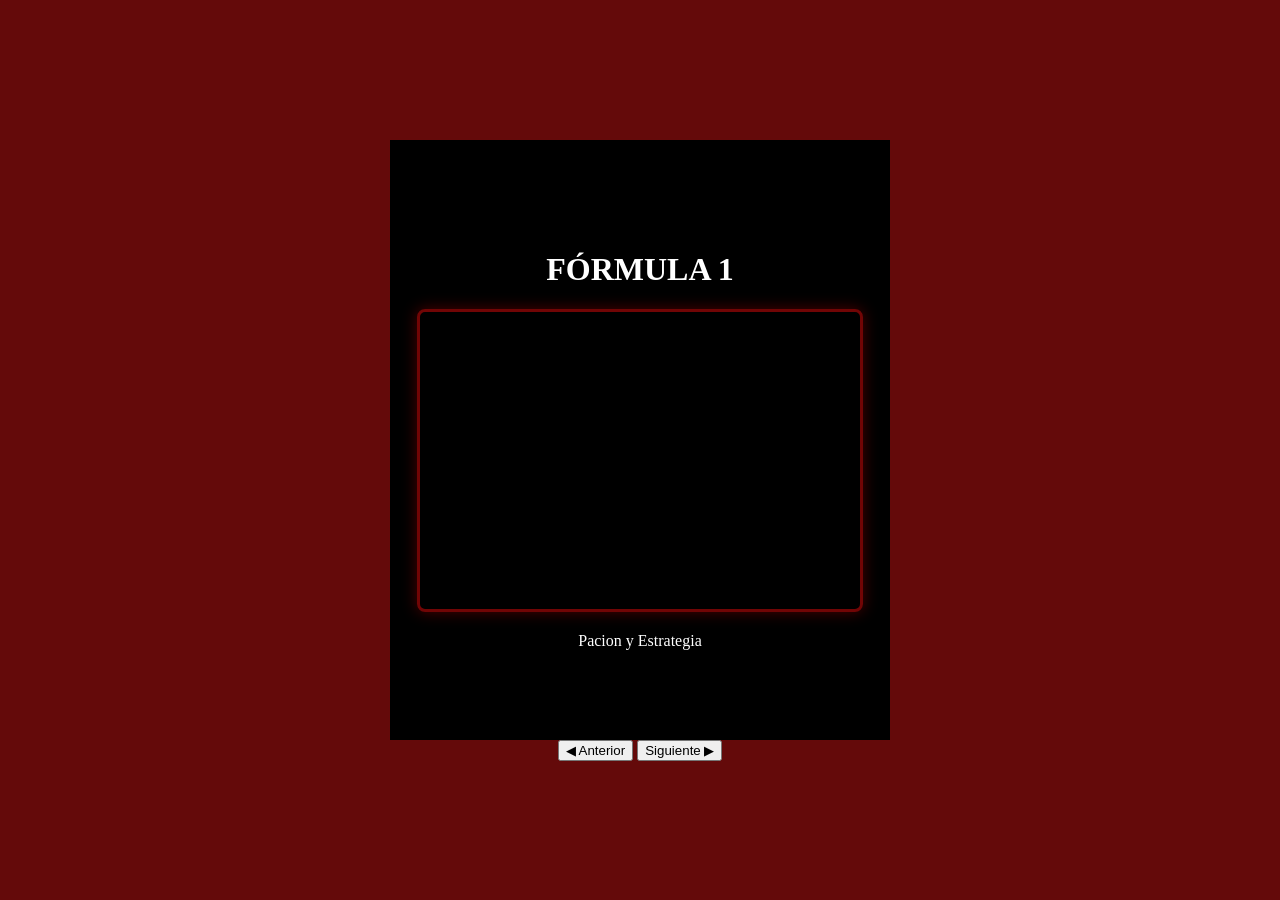
==== pages/pagina1.html @ e9e75e01 "Base del diseño terminada, Contenido-Pendiente" ====
<!DOCTYPE html>
<html lang="en">
<head>
    <meta charset="UTF-8">
    <meta name="viewport" content="width=device-width, initial-scale=1.0">
    <title>F1</title>
    <link rel="stylesheet" href="../css/pagina1.css">
</head>
<body>
<div class="escena">
        <div class="book" id="book">
            
            <div class="leaf" id="l1">
    <div class="page front cover">
        <div class="text-top">
        <h1>FÓRMULA 1</h1>
    </div>
    
        <div class="video-screen">
            <video autoplay muted loop playsinline id="f1-video">
                <source src="../video/iniciol.mp4" type="video/mp4">
                Tu navegador no soporta videos.
            </video>
        </div>
        <span>Pacion y Estrategia</span>
    </div>
    <div class="page back">
        <h2>Capítulo 1</h2>
        <p>La Fórmula 1 es mucho más que un deporte para mí: es una pasión que combina estrategia, precisión y adrenalina pura. 
            Desde adelantamientos imposibles hasta batallas históricas por el campeonato, cada carrera transmite una emoción incomparable.

            Como verdadero aficionado al automovilismo, dedico entre 6 y 8 horas semanales a estudiar su aerodinámica, analizar trazadas de 
            carrera y comprender las estrategias que marcan la diferencia entre la victoria y la derrota, viviendo cada fin de semana de
             competición con la misma intensidad que en la pista. 
        </p>
        <div class="imagenes-capitulo">
            <img src="../images/cap1_RB.png" alt="F1 imagen 1">
    <img src="../images/cap1_ferrari.png" alt="F1 imagen 2">
    <img src="../images/cap1_cir.png" alt="F1 imagen 3">
</div>

    </div>
</div>

            <div class="leaf" id="l2">
                <div class="page front">
                    <h2>Capítulo 2 - Aerodinámica</h2>
                    <p>Analizo trazadas y curvas, estudiando cómo el viento influye directamente en la aerodinámica del monoplaza.
                        Observo cómo el flujo de aire recorre el alerón delantero, el suelo y el difusor para generar carga aerodinámica, 
                        permitiendo mayor estabilidad y velocidad en curva. A través de ejemplos vistos en túneles de viento, comprendo 
                        cómo pequeñas variaciones en el diseño o en la dirección del viento pueden alterar el equilibrio del auto y su 
                        rendimiento en pista.</p>
                   <div class="video-screen2">
            <video autoplay muted loop playsinline id="f1-video">
                <source src="../video/tunel_de_viento.mp4" type="video/mp4">
                Tu navegador no soporta videos. 
            </video>
        </div>      
                </div>
                <div class="page back">
                    <h2>Capítulo 3 - Competencia</h2>
                    <p>Me apasionan los adelantamientos, especialmente aquellos que exigen precisión y valentía, las carreras bajo 
                        lluvia donde el talento del piloto marca la diferencia y las estrategias llevadas al límite, en las que una 
                        decisión correcta en el momento exacto puede cambiar por completo el resultado de una carrera.</p>
                     <div class="video-screen3">
            <video autoplay muted loop playsinline id="f1-video">
            <source src="../video/carrera_lluvia.mp4" type="video/mp4">
            </video>
        </div>
                </div>
            </div>

            <div class="leaf" id="l3">
                <div class="page front">
                    <h2>Capítulo 4 - Pilotos</h2>
                    <p>Mi piloto favorito es Max Verstappen, pero soy tifosi: Ferrari es mi escudería favorita.</p>
                    <p>Mis circuitos favoritos son Monza y Spa-Francorchamps.</p>
                </div>
                <div class="page back cover">
                    <h2>FIN</h2>
                    <p>Gracias por leer</p>
                </div>
            </div>

        </div>
    </div>

    <div class="controls">
        <button id="prev">◀ Anterior</button>
        <button id="next">Siguiente ▶</button>
    </div>

    <script src="../js/pagina1.js"></script>
</body>
</html>
---- css/pagina1.css ----
body {
    display: flex;
    flex-direction: column;
    align-items: center;
    justify-content: center;
    min-height: 100vh;
    margin: 0;
    background-color: #640a0a;
    perspective: 2000px; 
}

.book {
    width: 500px; 
    height: 600px;
    position: relative;
    transform-style: preserve-3d;
    transition: transform 1s;
}

#l1 { z-index: 3; }
#l2 { z-index: 2; }
#l3 { z-index: 1; }

.leaf {
    position: absolute;
    width: 100%;
    height: 100%;
    top: 0;
    left: 0;
    transform-style: preserve-3d;
    transform-origin: left;
    transition: transform 1s cubic-bezier(0.645, 0.045, 0.355, 1);
    /*z-index: 1;*/
}

.flipped {
    transform: rotateY(-180deg);
}

.page {
    position: absolute;
    width: 100%;
    height: 100%;
    backface-visibility: hidden; /* Oculta la espalda de la cara */
    padding: 30px;
    box-sizing: border-box;
    background: #f8f5f0;
    box-shadow: inset 0px 0px 20px rgba(0,0,0,0.1);
    display: flex;
    flex-direction: column;
}

/* Cara trasera de cada hoja */
.page.back {
    transform: rotateY(180deg); /* Volteada por defecto */
    border-left: 1px solid #ddd;
}

.cover {
    background: #000000;
    color: white;
    justify-content: center;
    align-items: center;
}

.flipped {
    transform: rotateY(-180deg);
}

.video-screen {
    position: relative;
    width: 100%;
    height: 55%; 
    overflow: hidden;
    border: 3px solid #710505; 
    border-radius: 8px;
    box-shadow: 0 0 15px rgba(255, 0, 0, 0.3); 
    margin-bottom: 20px;
}

.video-screen video {
    width: 100%;
    height: 100%;
    object-fit: cover; 
    filter: brightness(0.7); 
}

.video-screen2 {
    position: relative;
    left: 20%;
    width: 60%;
    height: 30%; 
    overflow: hidden;
    border: 3px solid #710505; 
    border-radius: 8px;
    box-shadow: 0 0 15px rgba(255, 0, 0, 0.3); 
    margin-bottom: 20px;
}

.video-screen2 video {
    width: 100%;
    height: 100%;
    object-fit: cover; 
    filter: brightness(0.7); 
}

.video-screen3 {
    position: relative;
    left: 15%;
    width: 70%;
    height: 40%; 
    overflow: hidden;
    border: 3px solid #710505; 
    border-radius: 8px;
    box-shadow: 0 0 15px rgba(255, 0, 0, 0.3); 
    margin-bottom: 20px;
}

.video-screen3 video {
    width: 100%;
    height: 100%;
    object-fit: cover; 
}

.text {
    position: absolute;
    top: 50%;
    left: 50%;
    transform: translate(-50%, -50%);
    z-index: 10;
    color: #f8f5f0;
    text-align: center;
    width: 100%;
    pointer-events: none; /* Permite que el clic pase a través del texto al libro */
}

.text h1 {
    font-size: 3rem;
    margin: 0;
    text-shadow: 2px 2px 15px rgba(0,0,0,0.9); /* Sombra para leer bien sobre el video */
}

.imagenes-capitulo {
    position: relative;
    width: 100%;
    height: 220px;
    margin-top: 25px;
}

.imagenes-capitulo img {
    position: absolute;
    width: 180px;
    border-radius: 10px;
    box-shadow: 0 10px 20px rgba(0,0,0,0.4);
    transition: transform 0.3s ease;
}

/* Imagen 1 */
.imagenes-capitulo img:nth-child(1) {
    top: -18%; 
    left: 12%;
    transform: rotate(-8deg);
    z-index: 1;
}

/* Imagen 2 */
.imagenes-capitulo img:nth-child(2) {
    left: 28%;
    transform: rotate(3deg);
    z-index: 2;
}

/* Imagen 3 */
.imagenes-capitulo img:nth-child(3) {
    left: 60%;
    transform: rotate(10deg);
    z-index: 3;
}

/* Efecto hover (opcional, pero recomendado) */
.imagenes-capitulo img:hover {
    transform: scale(1.05) rotate(0deg);
    z-index: 10;
}
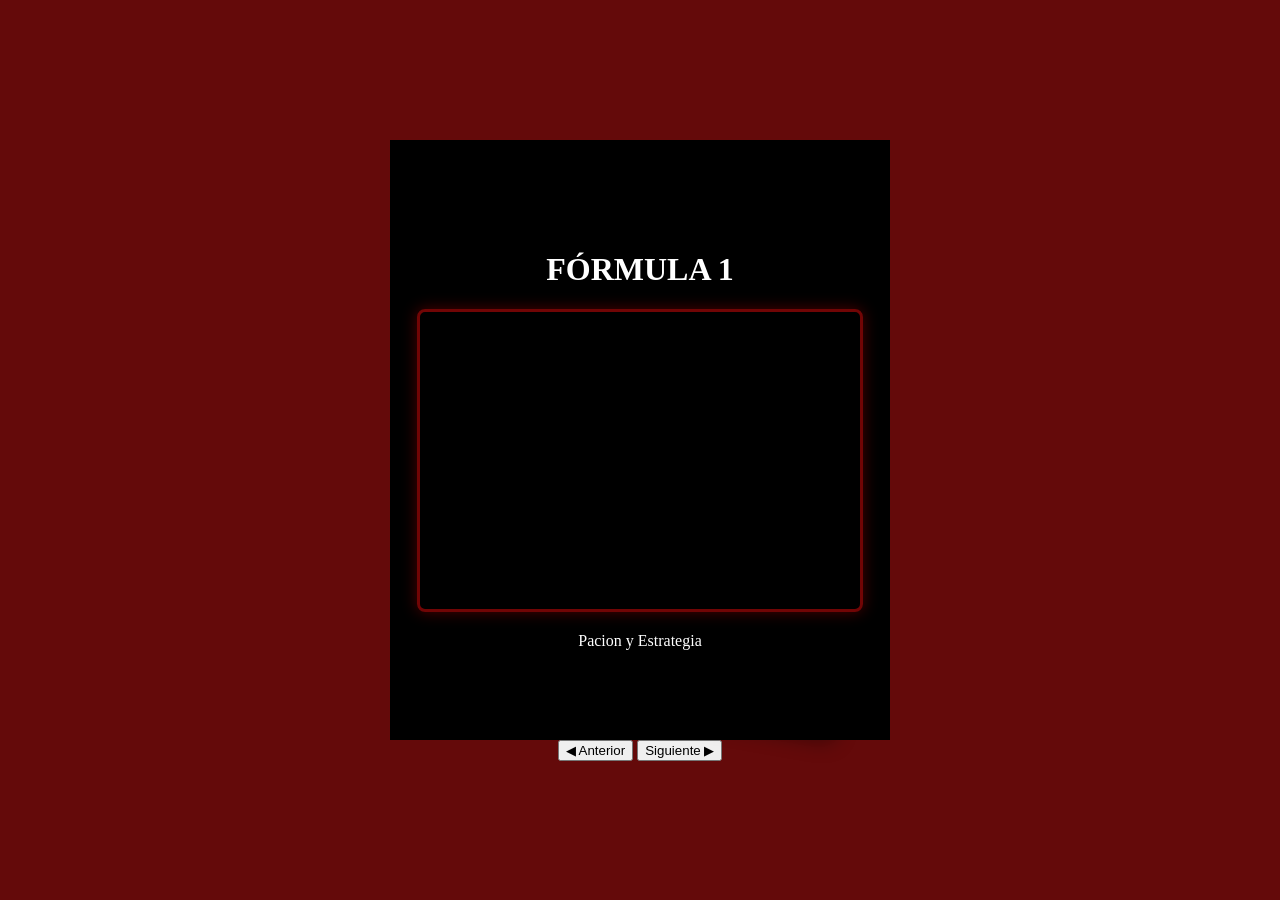
==== commit efef561b: "Terminacion de pagina sobre mis gustos, diseño del index - Pendiente" ====
--- a/pages/pagina1.html
+++ b/pages/pagina1.html
@@ -74,11 +74,37 @@
                 <div class="page front">
                     <h2>Capítulo 4 - Pilotos</h2>
                     <p>Mi piloto favorito es Max Verstappen, pero soy tifosi: Ferrari es mi escudería favorita.</p>
+                    
+                    <div class="video-screen4">
+                        <video autoplay muted loop playsinline id="f1-video">
+                            <source src="../video/Max.mp4" type="video/mp4">
+                        </video>
+                    </div>
+
+                    <div class="video-screen5">
+                        <video autoplay muted loop playsinline id="f1-video">
+                            <source src="../video/tifosi.mp4" type="video/mp4">
+                        </video>
+                    </div>
+
                     <p>Mis circuitos favoritos son Monza y Spa-Francorchamps.</p>
+                    <div class="imagenes-capitulo4">
+                        <img src="../images/monza-pista.png" alt="F1 imagen 2">
+                        <img src="../images/monza-trazado.png" alt="F1 imagen 3">
+                        <img src="../images/Monza.png" alt="F1 imagen 1">
+                        <img src="../images/EauRouge-spa.png" alt="F1 imagen 4">
+                        <img src="../images/spa-trazada.png" alt="F1 imagen 5">
+                        <img src="../images/raidillon.png" alt="F1 imagen 6">
+                     </div>
+
                 </div>
+                
                 <div class="page back cover">
                     <h2>FIN</h2>
-                    <p>Gracias por leer</p>
+                 <div class="imagenes-final">
+            <img src="../images/mv_final.png" alt="F1 imagen 1">
+</div>
+                    <p>Gracias por ver</p>
                 </div>
             </div>
 
--- a/css/pagina1.css
+++ b/css/pagina1.css
@@ -122,6 +122,43 @@
     object-fit: cover; 
 }
 
+.video-screen4 {
+    position: relative;
+    left: 3%;
+    width: 40%;
+    height: 25%; 
+    overflow: hidden;
+    border: 3px solid #710505; 
+    border-radius: 8px;
+    box-shadow: 0 0 15px rgba(255, 0, 0, 0.3); 
+    margin-bottom: 20px;
+}
+
+.video-screen4 video {
+    width: 100%;
+    height: 100%;
+    object-fit: cover; 
+}
+
+.video-screen5 {
+    position: relative;
+    left: 55%;
+    margin-top: -36%;
+    width: 40%;
+    height: 25%; 
+    overflow: hidden;
+    border: 3px solid #710505; 
+    border-radius: 8px;
+    box-shadow: 0 0 15px rgba(255, 0, 0, 0.3); 
+    margin-bottom: 20px;
+}
+
+.video-screen5 video {
+    width: 100%;
+    height: 100%;
+    object-fit: cover; 
+}
+
 .text {
     position: absolute;
     top: 50%;
@@ -157,8 +194,9 @@
 
 /* Imagen 1 */
 .imagenes-capitulo img:nth-child(1) {
-    top: -18%; 
+    top: -15%; 
     left: 12%;
+    width: 38%;
     transform: rotate(-8deg);
     z-index: 1;
 }
@@ -182,3 +220,87 @@
     transform: scale(1.05) rotate(0deg);
     z-index: 10;
 }
+
+
+.imagenes-capitulo4 {
+    position: relative;
+    width: 100%;
+    height: 220px;
+    margin-top: 25px;
+}
+
+.imagenes-capitulo4 img {
+    position: absolute;
+    width: 180px;
+    border-radius: 10px;
+    box-shadow: 0 10px 20px rgba(0,0,0,0.4);
+    transition: transform 0.3s ease;
+}
+
+/* Imagen 1 */
+.imagenes-capitulo4 img:nth-child(1) {
+    top: -15%; 
+    left: 12%;
+    width: 38%;
+    transform: rotate(-8deg);
+    z-index: 1;
+}
+
+/* Imagen 2 */
+.imagenes-capitulo4 img:nth-child(2) {
+    left: 28%;
+    transform: rotate(3deg);
+    z-index: 2;
+}
+
+/* Imagen 3 */
+.imagenes-capitulo4 img:nth-child(3) {
+    left: 60%;
+    transform: rotate(10deg);
+    z-index: 3;
+}
+
+.imagenes-capitulo4 img:nth-child(4) {
+    margin-top: 20%;
+    left: 60%;
+    width: 37%;
+    transform: rotate(10deg);
+    z-index: 3;
+}
+
+.imagenes-capitulo4 img:nth-child(5) {
+    margin-top: 20%;
+    left: 28%;
+    width: 40%;
+    transform: rotate(6deg);
+    z-index: 2;
+}
+
+.imagenes-capitulo4 img:nth-child(6) {
+     top: 30%; 
+    left: 12%;
+    width: 40%;
+    transform: rotate(-8deg);
+    z-index: 1;
+}
+/* Efecto hover (opcional, pero recomendado) */
+.imagenes-capitulo4 img:hover {
+    transform: scale(1.05) rotate(0deg);
+    z-index: 10;
+}
+
+.imagenes-final {
+    position: relative;
+    left: 30%;
+    width: 100%;
+    height: 220px;
+    margin-top: 25px;
+}
+
+.imagenes-final img {
+    position: absolute;
+    width: 180px;
+    border-radius: 10px;
+    box-shadow: 0 10px 20px rgba(0,0,0,0.4);
+    transition: transform 0.3s ease;
+}
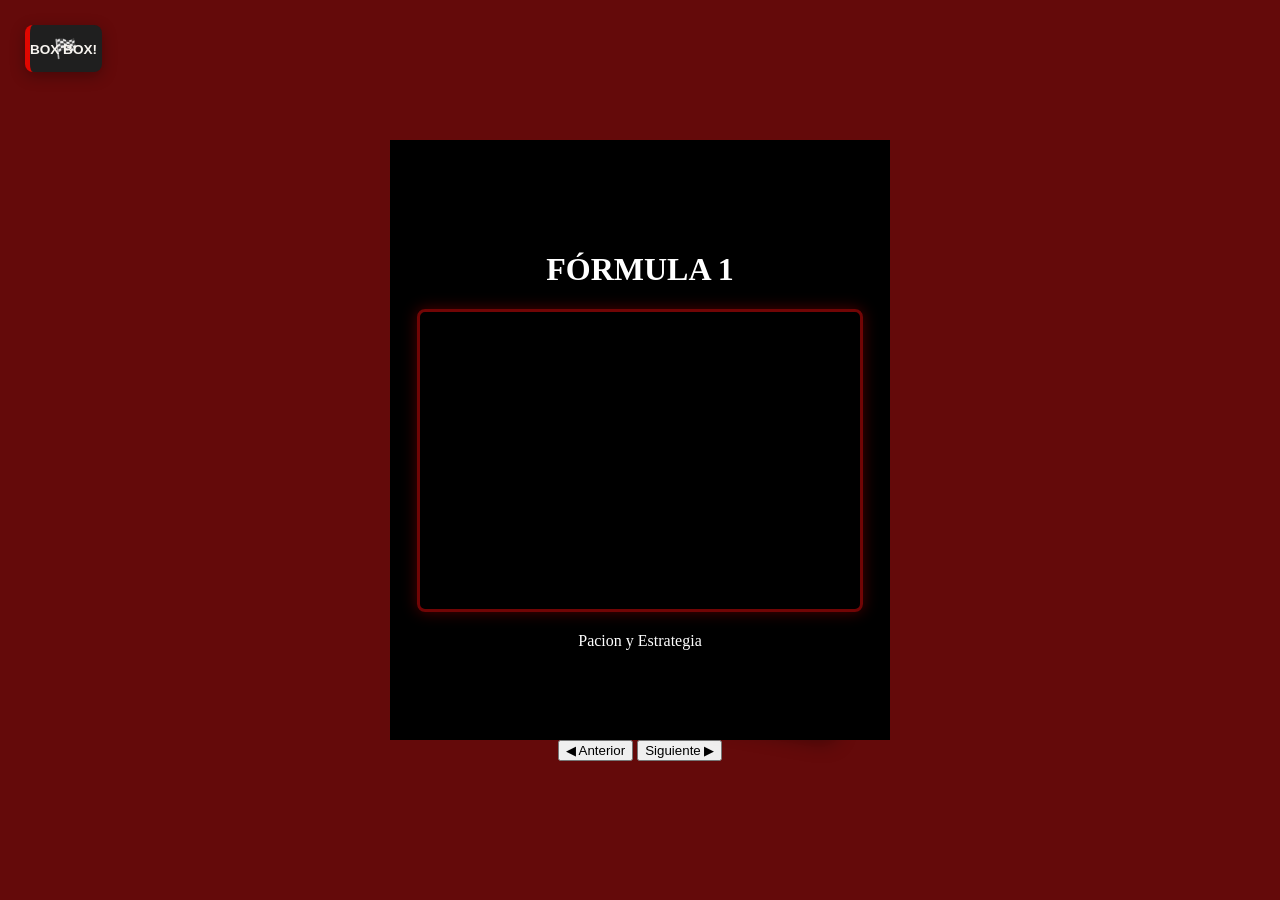
==== commit 9cce329c: "Terminacion de pagina3(rediseño de kinal) y terminacion de index" ====
--- a/pages/pagina1.html
+++ b/pages/pagina1.html
@@ -7,6 +7,14 @@
     <link rel="stylesheet" href="../css/pagina1.css">
 </head>
 <body>
+
+    <div class="regreso">
+    <a href="../index.html" class="btn-regresar">
+        <span class="f1-icon">🏁</span> 
+        <span class="text">Box Box!</span>
+    </a>
+</div>
+
 <div class="escena">
         <div class="book" id="book">
             
--- a/css/pagina1.css
+++ b/css/pagina1.css
@@ -303,4 +303,50 @@
     border-radius: 10px;
     box-shadow: 0 10px 20px rgba(0,0,0,0.4);
     transition: transform 0.3s ease;
+}
+
+.regreso {
+    position: absolute;
+    top: 25px;
+    left: 25px;
+    z-index: 100;
+}
+
+.btn-regresar {
+    display: flex;
+    align-items: center;
+    gap: 12px;
+    background-color: #1f1f1f; 
+    color: #ffffff;
+    text-decoration: none;
+    padding: 12px 24px;
+    border-radius: 8px; 
+    font-family: 'Montserrat', sans-serif;
+    font-weight: 700;
+    font-size: 0.85rem;
+    text-transform: uppercase;
+    border-left: 5px solid #e10600; 
+    transition: all 0.3s ease;
+    box-shadow: 0 4px 15px rgba(0,0,0,0.3);
+}
+
+.f1-icon {
+    font-size: 1.2rem;
+    filter: grayscale(1); 
+    transition: 0.3s;
+}
+
+.btn-regresar:hover {
+    background-color: #e10600; 
+    transform: skewX(-10deg); 
+    box-shadow: 0 6px 20px rgba(225, 6, 0, 0.4);
+}
+
+.btn-regresar:hover .f1-icon {
+    filter: grayscale(0); 
+    transform: scale(1.2);
+}
+
+.btn-regresar:hover .text {
+    letter-spacing: 1px;
 }
